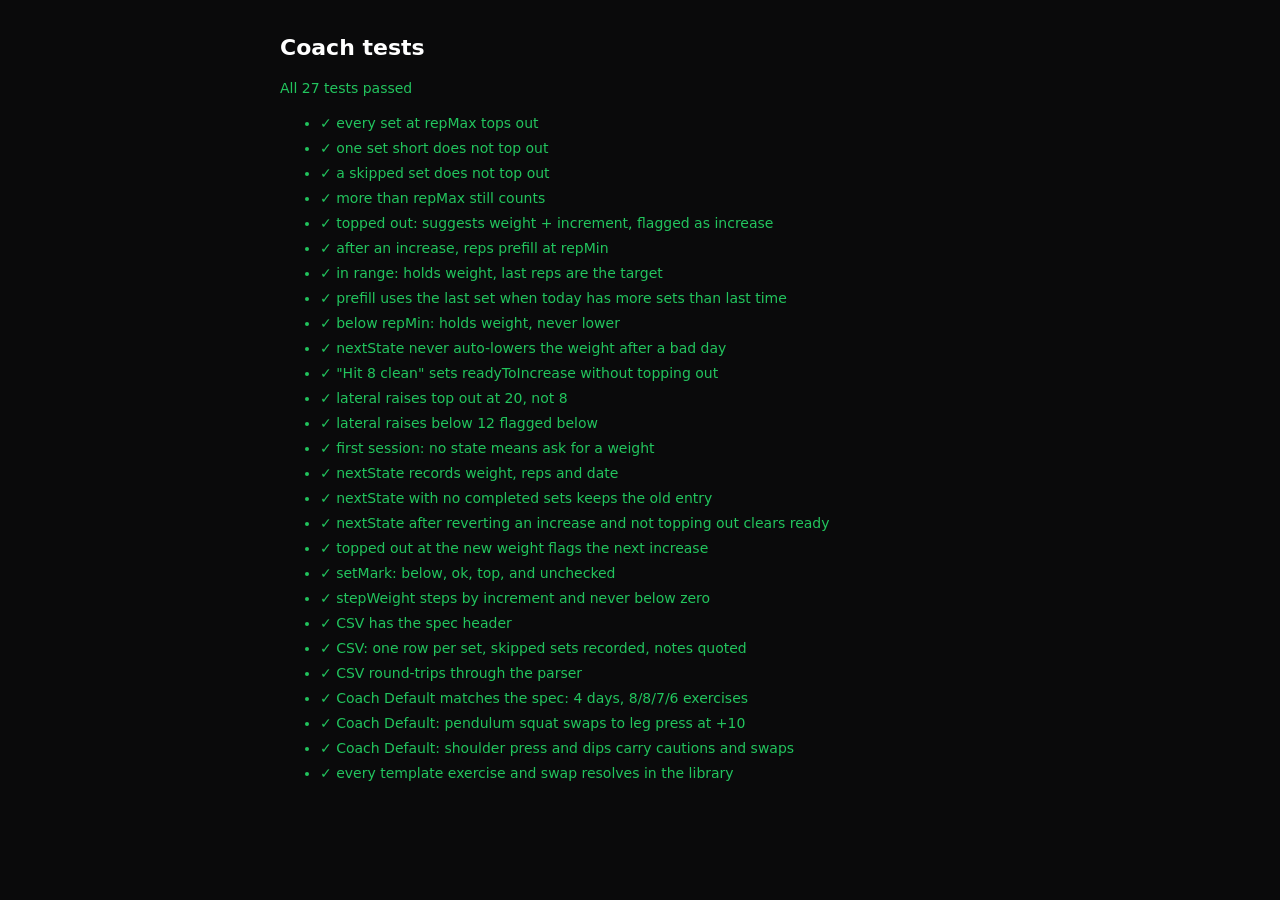
==== tests.html @ 0a07aca1 "Add progression logic, CSV format, exercise library, templates, and tests Co-Authored-By: Claude Opu" ====
<!doctype html>
<html lang="en">
<head>
  <meta charset="utf-8">
  <meta name="viewport" content="width=device-width, initial-scale=1">
  <title>Coach tests</title>
  <style>
    :root { --bg: #0A0A0B; --text: #fff; --muted: #9A9AA5; --green: #22C55E; --red: #EF4444; }
    body { background: var(--bg); color: var(--text); font: 14px/1.5 -apple-system, system-ui, sans-serif; padding: 16px; max-width: 720px; margin: 0 auto; }
    h1 { font-size: 22px; }
    .pass { color: var(--green); }
    .fail { color: var(--red); }
    li { margin-bottom: 4px; }
    code { color: var(--muted); }
  </style>
</head>
<body>
  <h1>Coach tests</h1>
  <p id="summary">Running…</p>
  <ul id="results"></ul>

  <script type="module">
    import { suggest, prefillReps, isToppedOut, nextState, setMark, stepWeight } from './js/progression.js';
    import { sessionToCSV, parseCSV, rowsToSession, COLUMNS } from './js/csv.js';
    import { coachDefault, TEMPLATES } from './js/templates.js';
    import { findInLibrary } from './js/library.js';

    const results = [];
    const test = (name, fn) => {
      try { fn(); results.push({ name, ok: true }); }
      catch (e) { results.push({ name, ok: false, msg: e.message }); }
    };
    const eq = (a, b) => {
      const A = JSON.stringify(a), B = JSON.stringify(b);
      if (A !== B) throw new Error(`expected ${B}, got ${A}`);
    };

    const press = { id: 'flat-chest-press-machine', repMin: 5, repMax: 8, increment: 5, sets: 2 };
    const lateral = { id: 'lateral-raise-machine', repMin: 12, repMax: 20, increment: 5, sets: 3 };
    const set = (weight, reps, done = true) => ({ weight, reps, done });

    // ---- Rule 1: topped out ----
    test('every set at repMax tops out', () => eq(isToppedOut([set(140, 8), set(140, 8)], 8), true));
    test('one set short does not top out', () => eq(isToppedOut([set(140, 8), set(140, 7)], 8), false));
    test('a skipped set does not top out', () => eq(isToppedOut([set(140, 8), set(140, 8, false)], 8), false));
    test('more than repMax still counts', () => eq(isToppedOut([set(140, 9), set(140, 8)], 8), true));

    // ---- Rule 2: next session after topping out ----
    test('topped out: suggests weight + increment, flagged as increase', () => {
      const s = suggest({ weight: 140, lastReps: [8, 8], readyToIncrease: true }, press);
      eq([s.weight, s.baseWeight, s.increased, s.status], [145, 140, true, 'increase']);
    });
    test('after an increase, reps prefill at repMin', () => {
      const s = suggest({ weight: 140, lastReps: [8, 8], readyToIncrease: true }, press);
      eq([prefillReps(s, press, 0), prefillReps(s, press, 1)], [5, 5]);
    });

    // ---- Rule 3: in range holds ----
    test('in range: holds weight, last reps are the target', () => {
      const s = suggest({ weight: 140, lastReps: [6, 5], readyToIncrease: false }, press);
      eq([s.weight, s.increased, s.status, prefillReps(s, press, 0), prefillReps(s, press, 1)], [140, false, 'in-range', 6, 5]);
    });
    test('prefill uses the last set when today has more sets than last time', () => {
      const s = suggest({ weight: 140, lastReps: [6], readyToIncrease: false }, press);
      eq(prefillReps(s, press, 2), 6);
    });

    // ---- Rule 4: below range never goes down ----
    test('below repMin: holds weight, never lower', () => {
      const s = suggest({ weight: 140, lastReps: [4, 3], readyToIncrease: false }, press);
      eq([s.weight, s.status], [140, 'below']);
    });
    test('nextState never auto-lowers the weight after a bad day', () => {
      const n = nextState({ weight: 140, lastReps: [6, 5] }, { sets: [set(140, 3), set(140, 2)], repMax: 8 }, '2026-10-21');
      eq([n.weight, n.readyToIncrease], [140, false]);
    });

    // ---- Rule 5: manual override ----
    test('"Hit 8 clean" sets readyToIncrease without topping out', () => {
      const n = nextState(null, { sets: [set(140, 8), set(140, 7)], repMax: 8, manualReady: true }, '2026-10-21');
      eq(n.readyToIncrease, true);
    });

    // ---- Rule 6: isolation ranges ----
    test('lateral raises top out at 20, not 8', () => {
      eq(isToppedOut([set(30, 15), set(30, 15), set(30, 15)], lateral.repMax), false);
      eq(isToppedOut([set(30, 20), set(30, 21), set(30, 20)], lateral.repMax), true);
    });
    test('lateral raises below 12 flagged below', () => {
      eq(suggest({ weight: 30, lastReps: [11, 12, 12] }, lateral).status, 'below');
    });

    // ---- State updates ----
    test('first session: no state means ask for a weight', () => {
      const s = suggest(undefined, press);
      eq([s.weight, s.status, prefillReps(s, press, 0)], [null, 'new', 5]);
    });
    test('nextState records weight, reps and date', () => {
      eq(nextState(undefined, { sets: [set(140, 6), set(140, 5)], repMax: 8 }, '2026-10-21'),
        { weight: 140, lastReps: [6, 5], lastDate: '2026-10-21', readyToIncrease: false });
    });
    test('nextState with no completed sets keeps the old entry', () => {
      const prev = { weight: 140, lastReps: [6, 5], lastDate: '2026-10-14', readyToIncrease: true };
      eq(nextState(prev, { sets: [set(145, 5, false), set(145, 5, false)], repMax: 8 }, '2026-10-21'), prev);
    });
    test('nextState after reverting an increase and not topping out clears ready', () => {
      const n = nextState({ weight: 140, readyToIncrease: true }, { sets: [set(140, 8), set(140, 7)], repMax: 8 }, '2026-10-21');
      eq([n.weight, n.readyToIncrease], [140, false]);
    });
    test('topped out at the new weight flags the next increase', () => {
      const n = nextState({ weight: 140 }, { sets: [set(145, 8), set(145, 8)], repMax: 8 }, '2026-10-21');
      eq([n.weight, n.readyToIncrease], [145, true]);
    });

    // ---- Set marks ----
    test('setMark: below, ok, top, and unchecked', () => {
      eq([setMark(set(140, 4), 5, 8), setMark(set(140, 6), 5, 8), setMark(set(140, 8), 5, 8), setMark(set(140, 8, false), 5, 8)],
        ['below', 'ok', 'top', null]);
    });
    test('stepWeight steps by increment and never below zero', () => {
      eq([stepWeight(140, 5, 1), stepWeight(140, 5, -1), stepWeight(2.5, 5, -1), stepWeight(20, 2.5, 1)], [145, 135, 0, 22.5]);
    });

    // ---- CSV ----
    const session = {
      date: '2026-10-21', dayId: 'upper', dayName: 'Upper',
      exercises: [
        { id: 'flat-chest-press-machine', name: 'Flat Chest Press Machine', repMin: 5, repMax: 8, offPlan: false, swappedFrom: null,
          note: 'Seat 4, "slow" negatives, felt good', sets: [set(140, 6), set(140, 5, false)] },
        { id: 'leg-press', name: 'Leg Press', repMin: 5, repMax: 8, offPlan: false, swappedFrom: 'pendulum-squat', note: '', sets: [set(270, 8)] },
      ],
    };
    test('CSV has the spec header', () => {
      eq(sessionToCSV(session, 'lb').split('\n')[0], COLUMNS.join(','));
      eq(COLUMNS.join(','), 'date,day_id,day_name,exercise_id,exercise_name,set_number,weight,unit,reps,rep_min,rep_max,completed,off_plan,swapped_from,note');
    });
    test('CSV: one row per set, skipped sets recorded, notes quoted', () => {
      const lines = sessionToCSV(session, 'lb').trim().split('\n');
      eq(lines.length, 4);
      eq(lines[2], '2026-10-21,upper,Upper,flat-chest-press-machine,Flat Chest Press Machine,2,140,lb,,5,8,false,false,,"Seat 4, ""slow"" negatives, felt good"');
      eq(lines[3].includes(',pendulum-squat,'), true);
    });
    test('CSV round-trips through the parser', () => {
      const back = rowsToSession(parseCSV(sessionToCSV(session, 'lb')), 'logs/2026/2026-10-21.csv');
      eq(back.exercises[0].note, session.exercises[0].note);
      eq(back.exercises[0].sets, [set(140, 6), { weight: 140, reps: null, done: false }]);
      eq(back.exercises[1].swappedFrom, 'pendulum-squat');
    });

    // ---- Templates ----
    test('Coach Default matches the spec: 4 days, 8/8/7/6 exercises', () => {
      const d = coachDefault().days;
      eq(d.map((x) => [x.name, x.weekday, x.exercises.length]), [['Upper', 'mon', 8], ['Lower', 'tue', 8], ['Pull', 'thu', 7], ['Push', 'fri', 6]]);
    });
    test('Coach Default: pendulum squat swaps to leg press at +10', () => {
      const p = coachDefault().days[1].exercises[0];
      eq([p.id, p.swap, p.increment], ['pendulum-squat', 'leg-press', 10]);
    });
    test('Coach Default: shoulder press and dips carry cautions and swaps', () => {
      const push = coachDefault().days[3].exercises;
      eq([push[2].caution != null, push[2].swap, push[4].caution != null, push[4].swap],
        [true, 'lateral-raise-machine', true, 'seated-cable-tricep-push-down']);
    });
    test('every template exercise and swap resolves in the library', () => {
      for (const t of TEMPLATES) for (const d of t.build().days) for (const e of d.exercises) {
        if (!findInLibrary(e.id)) throw new Error(`${t.name}: ${e.name}`);
        if (e.swap && !findInLibrary(e.swap)) throw new Error(`${t.name}: swap ${e.swap}`);
      }
    });

    // ---- Report ----
    const failed = results.filter((r) => !r.ok);
    document.getElementById('summary').innerHTML = failed.length
      ? `<span class="fail">${failed.length} of ${results.length} failed</span>`
      : `<span class="pass">All ${results.length} tests passed</span>`;
    document.getElementById('results').innerHTML = results
      .map((r) => `<li class="${r.ok ? 'pass' : 'fail'}">${r.ok ? '✓' : '✗'} ${r.name}${r.ok ? '' : ` <code>${r.msg}</code>`}</li>`)
      .join('');
    window.__results = { total: results.length, failed };
  </script>
</body>
</html>
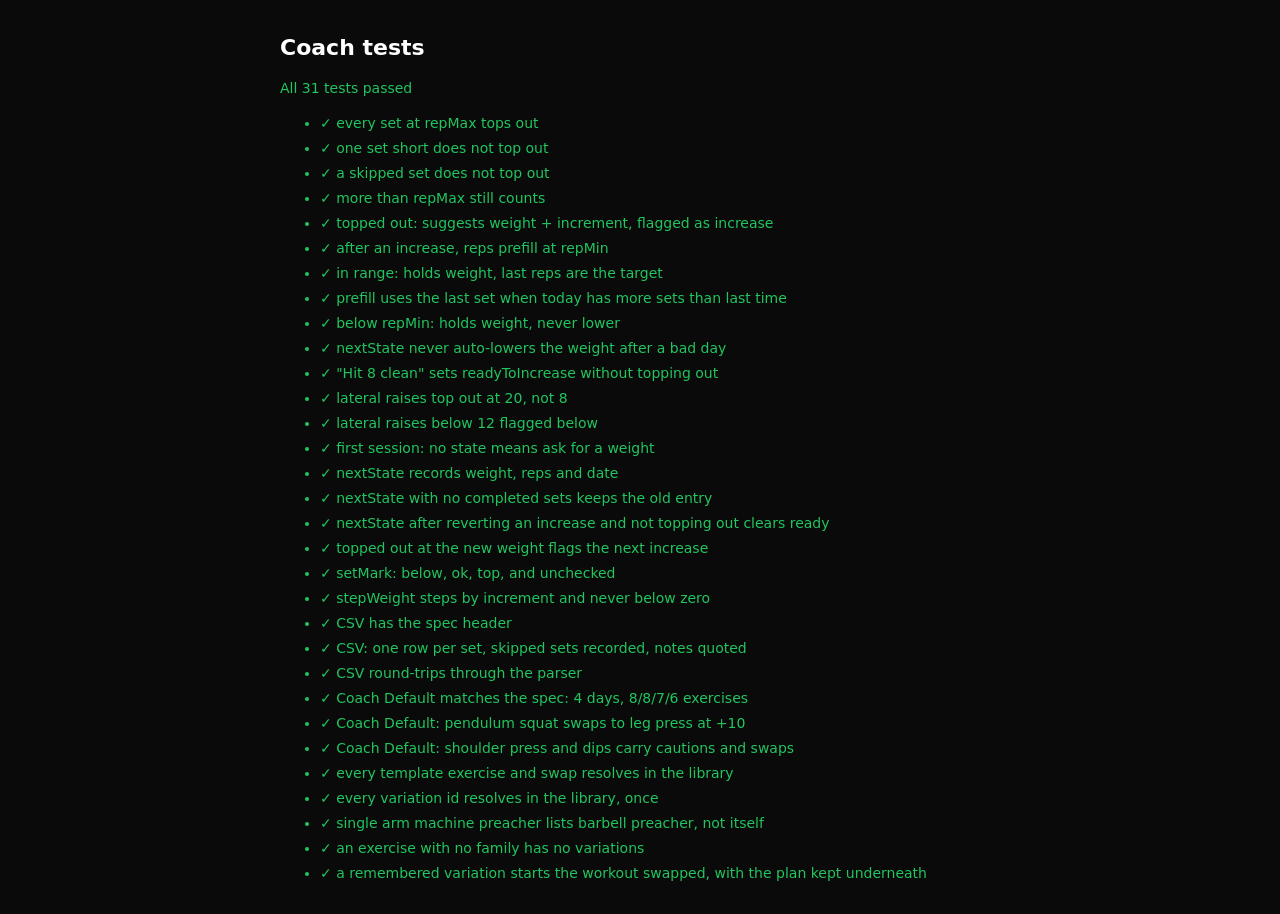
==== commit 26771ee0: "Tap an exercise name to switch variations Tapping the name on a workout card opens its variation fam" ====
--- a/tests.html
+++ b/tests.html
@@ -23,7 +23,8 @@
     import { suggest, prefillReps, isToppedOut, nextState, setMark, stepWeight } from './js/progression.js';
     import { sessionToCSV, parseCSV, rowsToSession, COLUMNS } from './js/csv.js';
     import { coachDefault, TEMPLATES } from './js/templates.js';
-    import { findInLibrary } from './js/library.js';
+    import { findInLibrary, VARIATION_GROUPS, variationsFor } from './js/library.js';
+    import { newSession } from './js/session.js';
 
     const results = [];
     const test = (name, fn) => {
@@ -168,6 +169,29 @@
       }
     });
 
+    // ---- Variations ----
+    test('every variation id resolves in the library, once', () => {
+      const seen = new Set();
+      for (const g of VARIATION_GROUPS) for (const id of g) {
+        if (!findInLibrary(id)) throw new Error(`missing ${id}`);
+        if (seen.has(id)) throw new Error(`in two families: ${id}`);
+        seen.add(id);
+      }
+    });
+    test('single arm machine preacher lists barbell preacher, not itself', () => {
+      const v = variationsFor('machine-preacher-curl-single-arm');
+      eq([v.includes('barbell-preacher-curl'), v.includes('machine-preacher-curl-single-arm')], [true, false]);
+    });
+    test('an exercise with no family has no variations', () => eq(variationsFor('leg-extension'), []));
+    test('a remembered variation starts the workout swapped, with the plan kept underneath', () => {
+      const split = coachDefault();
+      const upper = split.days[0];
+      const state = { 'barbell-preacher-curl': { weight: 50, lastReps: [8, 7], readyToIncrease: false } };
+      const s = newSession(upper, split, state, { 'machine-preacher-curl-single-arm': 'barbell-preacher-curl' });
+      const ex = s.exercises.find((e) => e.swappedFrom === 'machine-preacher-curl-single-arm');
+      eq([ex.id, ex.original.id, ex.sets.length, ex.sets[0].weight], ['barbell-preacher-curl', 'machine-preacher-curl-single-arm', 2, 50]);
+    });
+
     // ---- Report ----
     const failed = results.filter((r) => !r.ok);
     document.getElementById('summary').innerHTML = failed.length
